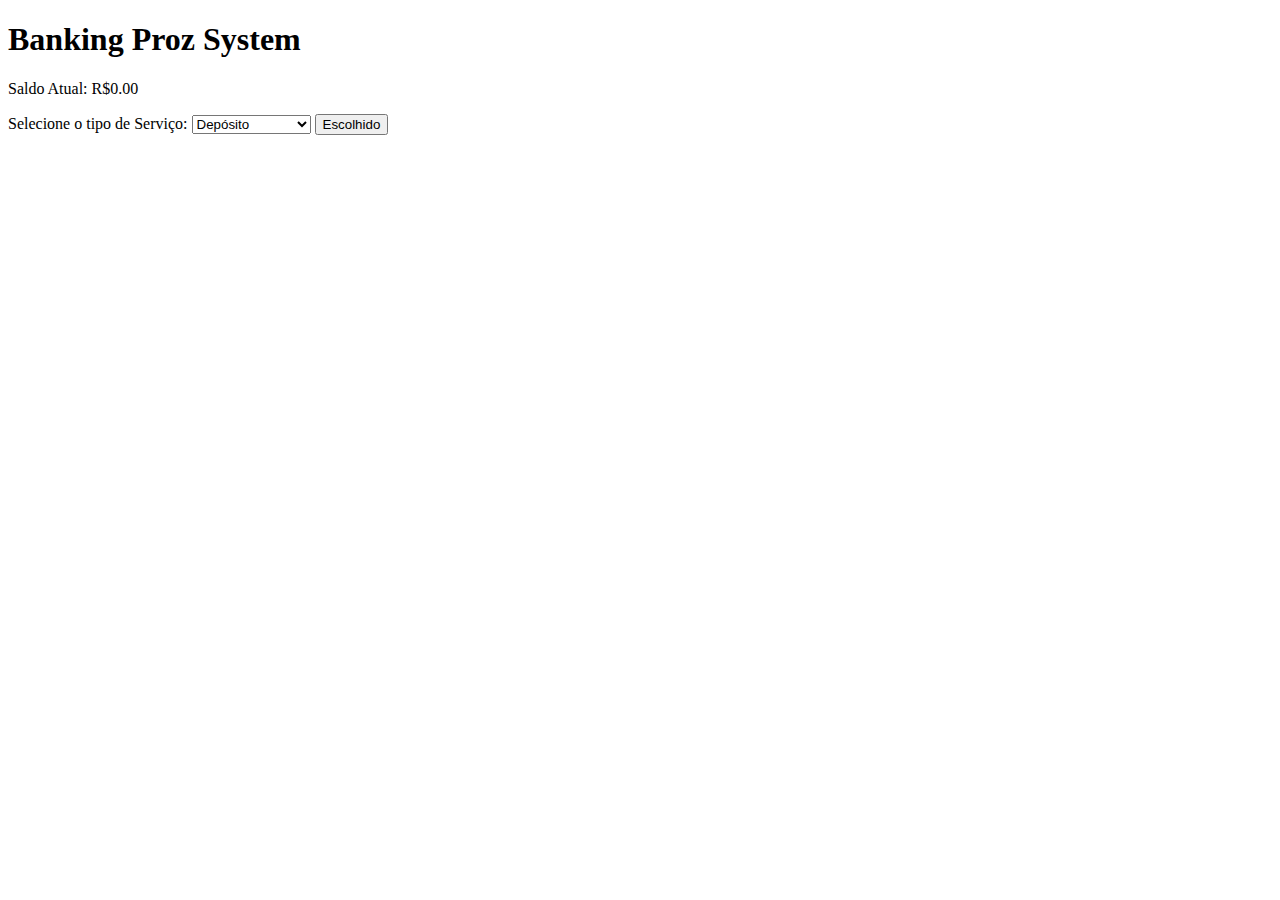
==== Aula 09-Yan/bankproz-MVC.html @ d4251971 "Add files via upload" ====
<!DOCTYPE html>
<html lang="pt-br">

<head>
  <meta charset="UTF-8">
  <meta name="viewport" content="width=device-width, initial-scale=1.0">
  <title>Banco da Proz Bank</title>
</head>

<body>
  <h1>Banking Proz System</h1>
  <p>Saldo Atual: <span id="balance">R$0.00</span></p>

  <label>Selecione o tipo de Serviço:</label>

  <select id="transactionType">
    <option value="deposit">Depósito</option>
    <option value="withdraw">Saque de Conta</option>
    <option value="checkBalance">Saldo em Conta</option>
  </select>

  <button onclick="processTransaction()">Escolhido</button>

  <script>
    //a variavel 'balance' vai receber 0
    var balance = 0;
    //vai criar uma função chamada 'processTransaction'
    function processTransaction() {
      var type = document.getElementById("transactionType").value;
      var amount = 0;
      //se as variavel 'type' receber os ids 'deposit' ou 'withdraw', vai aparecer a mensagem 'Insira o valor da transação', mas se for inserido um valor invalido sera mostrado a mensagem 'Por favor, insira um valor numérico válido.'
      if (type === "deposit" || type === "withdraw") {
        amount = parseFloat(prompt("Insira o valor da transação:"));
        if (isNaN(amount)) {
          alert("Por favor, insira um valor numérico válido.");
          return;
        }

        //function deposit() {
        function deposit() {
          //a variavel 'amount' vai receber o valor que for encerido e ira atualizar 'balance' com 'updareBalance', que ira adicionar um valor na conta
          var amount = prompt("Faça um Depósito na sua Conta:");
          balance += parseFloat(amount);
          updateBalance();
        }

        function withdraw() {
          //a variavel 'amount' vai receber o valor que for encerido e ira atualizar 'balance' com 'updareBalance', que ira retirar um valor da conta
          var amount = prompt("Quanto quer retirar da sua Conta:");
          balance -= parseFloat(amount);
          updateBalance();
        }

        function checkBalance() {
          //vai mostrar o novo valor da conta depois das transações
          alert("Your current balance is: $" + balance.toFixed(2));
        }

        function updateBalance() {
          document.getElementById("balance").innerHTML = "$" + balance.toFixed(2);
        }


      }
      switch (type) {
        case "deposit":
          deposit(amount);
          break;
        case "withdraw":
          withdraw(amount);
          break;
        case "checkBalance":
          checkBalance();
          break;
        default:
          alert("Sistema não realiza esse serviço 💥");
      }
    }
  </script>
</body>

</html>
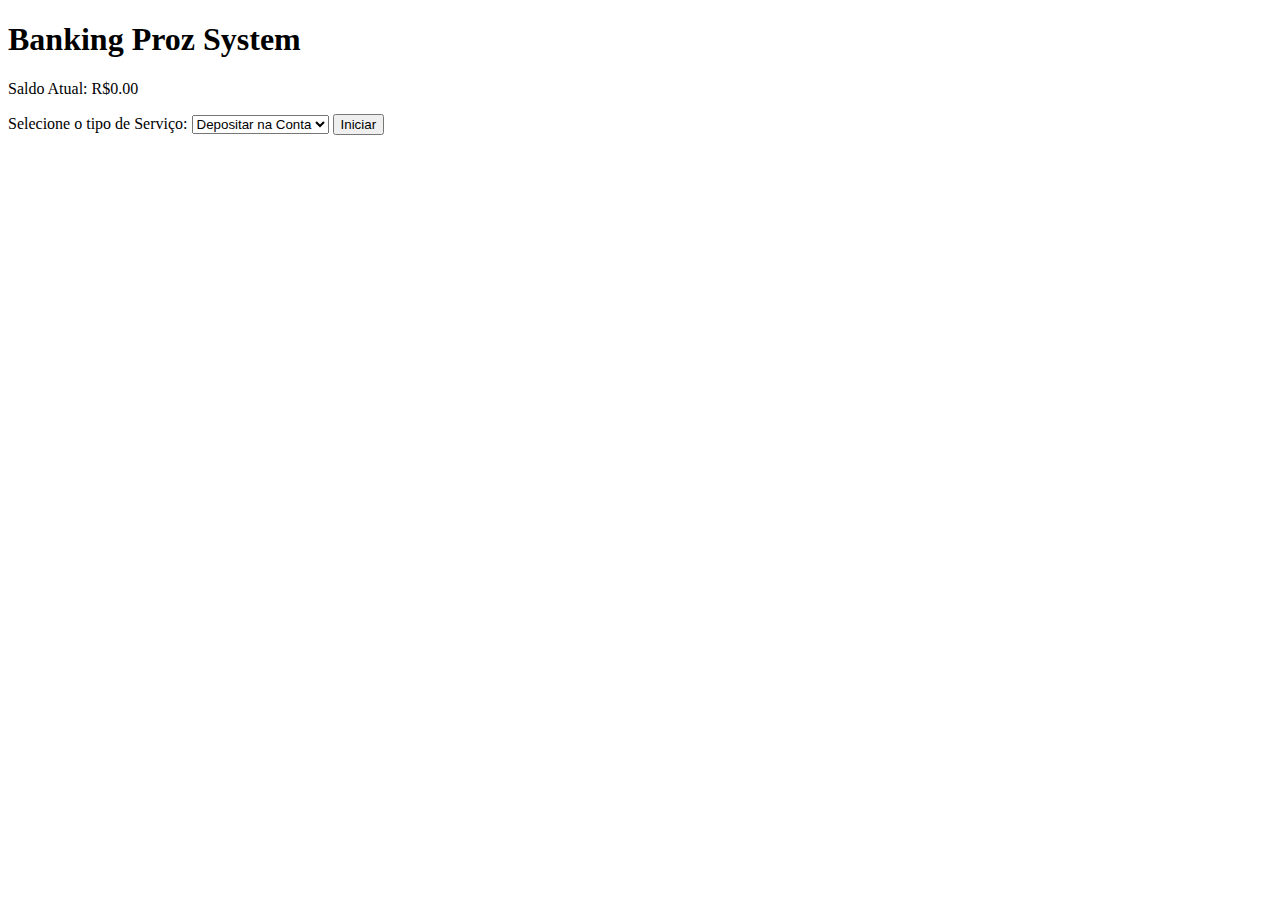
==== commit 09899814: "Add files via upload" ====
--- a/Aula 09-Yan/bankproz-MVC.html
+++ b/Aula 09-Yan/bankproz-MVC.html
@@ -13,13 +13,17 @@
 
   <label>Selecione o tipo de Serviço:</label>
 
+  <!--select id vai continuar o mesmo, já os opton value vão ser diferentes-->
   <select id="transactionType">
-    <option value="deposit">Depósito</option>
-    <option value="withdraw">Saque de Conta</option>
-    <option value="checkBalance">Saldo em Conta</option>
+    <!--deposit-->
+    <option value="depositarConta">Depositar na Conta</option>
+    <!--withdraw-->
+    <option value="retirarConta">Retirar da Conta</option>
+    <!--checkBalance-->
+    <option value="saldoConta">Saldo da Conta</option>
   </select>
 
-  <button onclick="processTransaction()">Escolhido</button>
+  <button onclick="processTransaction()">Iniciar</button>
 
   <script>
     //a variavel 'balance' vai receber 0
@@ -28,8 +32,8 @@
     function processTransaction() {
       var type = document.getElementById("transactionType").value;
       var amount = 0;
-      //se as variavel 'type' receber os ids 'deposit' ou 'withdraw', vai aparecer a mensagem 'Insira o valor da transação', mas se for inserido um valor invalido sera mostrado a mensagem 'Por favor, insira um valor numérico válido.'
-      if (type === "deposit" || type === "withdraw") {
+      //*Quando o botão "Iniciar" por precionado, sendo selecionado "Depositar na Conta" ou "Retirar da Conta" vai pedir para voce inserir o valor da transação, e se o valor nao for possivel ser usado ira aparecer "Por favor, insira um valor numérico válido."  
+      if (type === "depositarConta" || type === "retirarConta") {
         amount = parseFloat(prompt("Insira o valor da transação:"));
         if (isNaN(amount)) {
           alert("Por favor, insira um valor numérico válido.");
